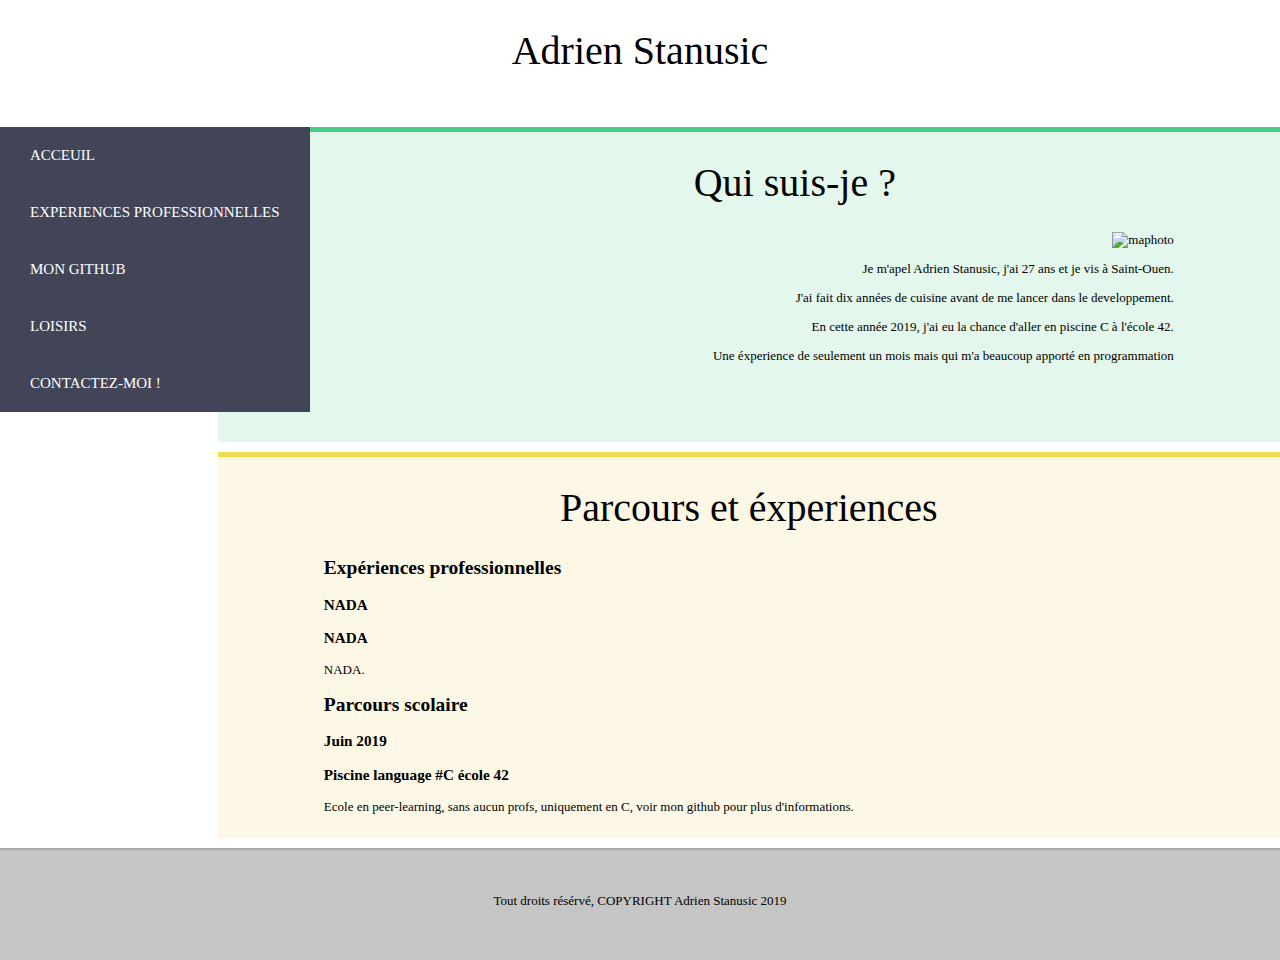
==== exo openclassroom html/index.html @ 955f5b0e "test1 openclassroom exo" ====
<!DOCTYPE html>
<html lang="fr-FR">
	<head>
		<title>Mon CV en ligne</title>
		<meta charset="utf-8">
		<meta name="viewport" content="width=device-width, initial-scale=1.0">
		<meta name"description" content="Bienvenue sur mon CV en ligne">
		<link rel="stylesheet" href="style.css">
	</head>
	<body>
		<header>
				<h1>Adrien Stanusic</h1>
		</header>

		<nav>
			<div class="block-left">
				<ul>
					<li class="menu-ind">
						<a href="index.html">Acceuil</a>
					</li>
					<li class="menu-exp">
						<a href="experiences-pro.html">Experiences Professionnelles</a>
					</li>
					<li class="menu-git">
						<a href="https://github.com/Astanusic?tab=repositories">Mon Github</a>
					</li>
					<li class="menu-hob">
						<a href="hobbies.html">Loisirs</a>
					</li>
					<li class="menu-con">
						<a href="contact.html">Contactez-Moi !</a>
					</li>
				</ul>
			</div>
		</nav>

		<aticle>
			<section id="presentation">
				<h1>Qui suis-je ?</h1>
				<div class="sec">
					<div class="right">
						<img src="\imgs\monimage.jpg" alt="maphoto">
					</div>
					<div class="right">
						<p>Je m'apel Adrien Stanusic, j'ai 27 ans et je vis à Saint-Ouen.</p>
						<p>J'ai fait dix années de cuisine avant de me lancer dans le developpement.</p>
						<p>En cette année 2019, j'ai eu la chance d'aller en piscine C à l'école 42.</p>
						<p>Une éxperience de seulement un mois mais qui m'a beaucoup apporté en programmation</p>
					</div>
				</div>
			</section>
			<section id="parcours">
			<h1>Parcours et éxperiences</h1>
			<div class="sec">
				<h2>Expériences professionnelles</h2>
				<div class="exp">
					<div class="left">
					<h3>NADA</h3>
					</div>
					<div class="center">
						<h3>NADA</h3>
						<p>NADA.</p>
					</div>
				</div>
				<h2>Parcours scolaire</h2>
				<div class="left">
					<h3>Juin 2019</h3>
				</div>
				<div class="center">
					<h3>Piscine language #C école 42</h3>
						<p>Ecole en peer-learning, sans aucun profs, uniquement en C, voir mon github pour plus d'informations.</p>
				</div>
			</div>
			</section>
		</aticle>
		<footer>
			<p>Tout droits résérvé, COPYRIGHT Adrien Stanusic 2019</p>
		</footer>
	</body>
</html>
---- exo openclassroom html/style.css ----
@font-face {
    font-family: 'anagramregular';
    src: url('Anagram-webfont.eot');
    src: url('Anagram-webfont.eot?#iefix') format('embedded-opentype'),
         url('Anagram-webfont.woff2') format('woff2'),
         url('Anagram-webfont.woff') format('woff'),
         url('Anagram-webfont.ttf') format('truetype'),
         url('Anagram-webfont.svg#anagramregular') format('svg');
    font-weight: normal;
    font-style: normal;

}

body{
	font-family: 'anagramregular', Calibri, serif;
	font-size: 13px;
	margin: 0px;
	padding: 0px;
}

h1{
	font-size: 40px;
	font-weight: normal;
	text-align: center;
}

header{
	height: 100px;
}

footer{
	height: 80px;
	padding-top: 30px;
	text-align: center;
	background-color: #C5C5C5;
	border-top: 2px solid #AAA;
}

nav{
	float: left;
	background-color: #424558;
}
/*.block-left{
	width: 15%;
	background-color: #424558;	
}
*/

nav li{
	list-style-type: none;
}

nav ul{
	margin: 0px;
	padding: 0px;
}

nav a{
	display: block;
	text-decoration: none;
	padding: 20px 30px;
	color: #FFF;
	text-transform: uppercase;
	font-size: 15px;
}

.block-left{
	display: block;
	margin: 0 auto;
}

.menu-ind:hover{
	border-top: 5px solid #4c8;
	background-color: RGBa(64, 200, 130, 0.15);
}

.menu-exp:hover{
	border-top: 5px solid #f1dc4f;
	background-color: RGBa(241, 211, 79, 0.15);
}

.menu-git:hover{
	border-top: 5px solid #9841EF;
	background-color: RGBa(152, 65, 239, 0.15);
}
.menu-hob:hover{
	border-top: 5px solid #EF9B41;
	background-color: RGBa(000, 112, 192, 0.15);
}

.menu-con:hover{
	border-top: 5px solid #e44d26;
	background-color: RGBa(228, 77, 38, 0.15);
}

nav li:hover a{
	padding: 15px 30px 20px 30px;
}

section{
	min-height: 300px;
	padding-bottom: 10px;
	margin-bottom: 10px;
	margin-left: 17%;
}

.sec{
	margin: 0px 10%;
}


#presentation{
	border-top: 5px solid #4c8;
	background-color: RGBa(64, 200, 130, 0.15);
}

#parcours{
	border-top: 5px solid #f1dc4f;
	background-color: RGBa(241, 211, 79, 0.15);
}

.right{
	text-align: right;
}
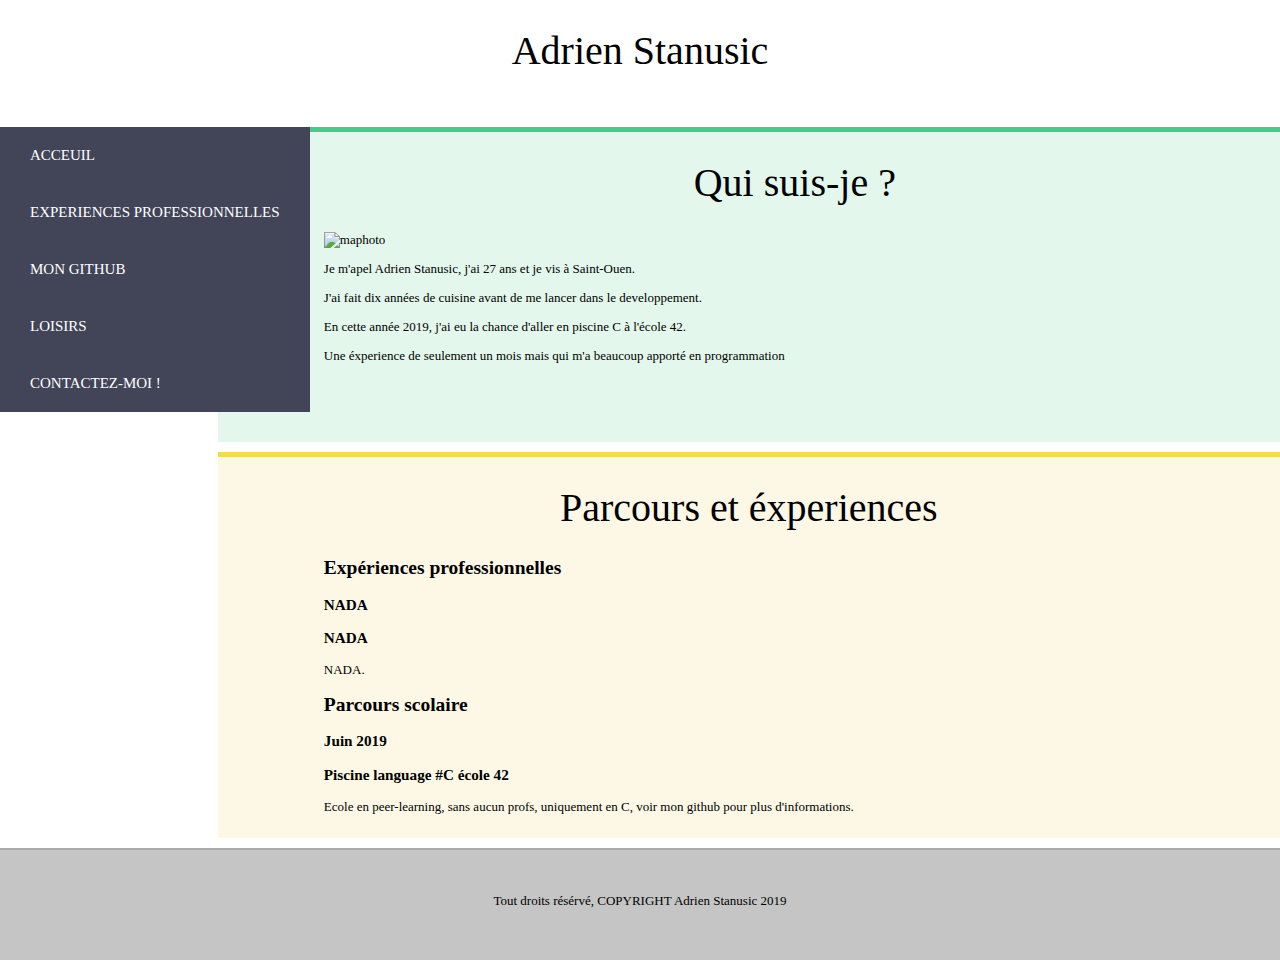
==== commit c7d7fe90: "2eme commit" ====
--- a/exo openclassroom html/index.html
+++ b/exo openclassroom html/index.html
@@ -41,7 +41,7 @@
 					<div class="right">
 						<img src="\imgs\monimage.jpg" alt="maphoto">
 					</div>
-					<div class="right">
+					<div class="center">
 						<p>Je m'apel Adrien Stanusic, j'ai 27 ans et je vis à Saint-Ouen.</p>
 						<p>J'ai fait dix années de cuisine avant de me lancer dans le developpement.</p>
 						<p>En cette année 2019, j'ai eu la chance d'aller en piscine C à l'école 42.</p>
--- a/exo openclassroom html/style.css
+++ b/exo openclassroom html/style.css
@@ -119,7 +119,3 @@
 	background-color: RGBa(241, 211, 79, 0.15);
 }
 
-.right{
-	text-align: right;
-}
-
